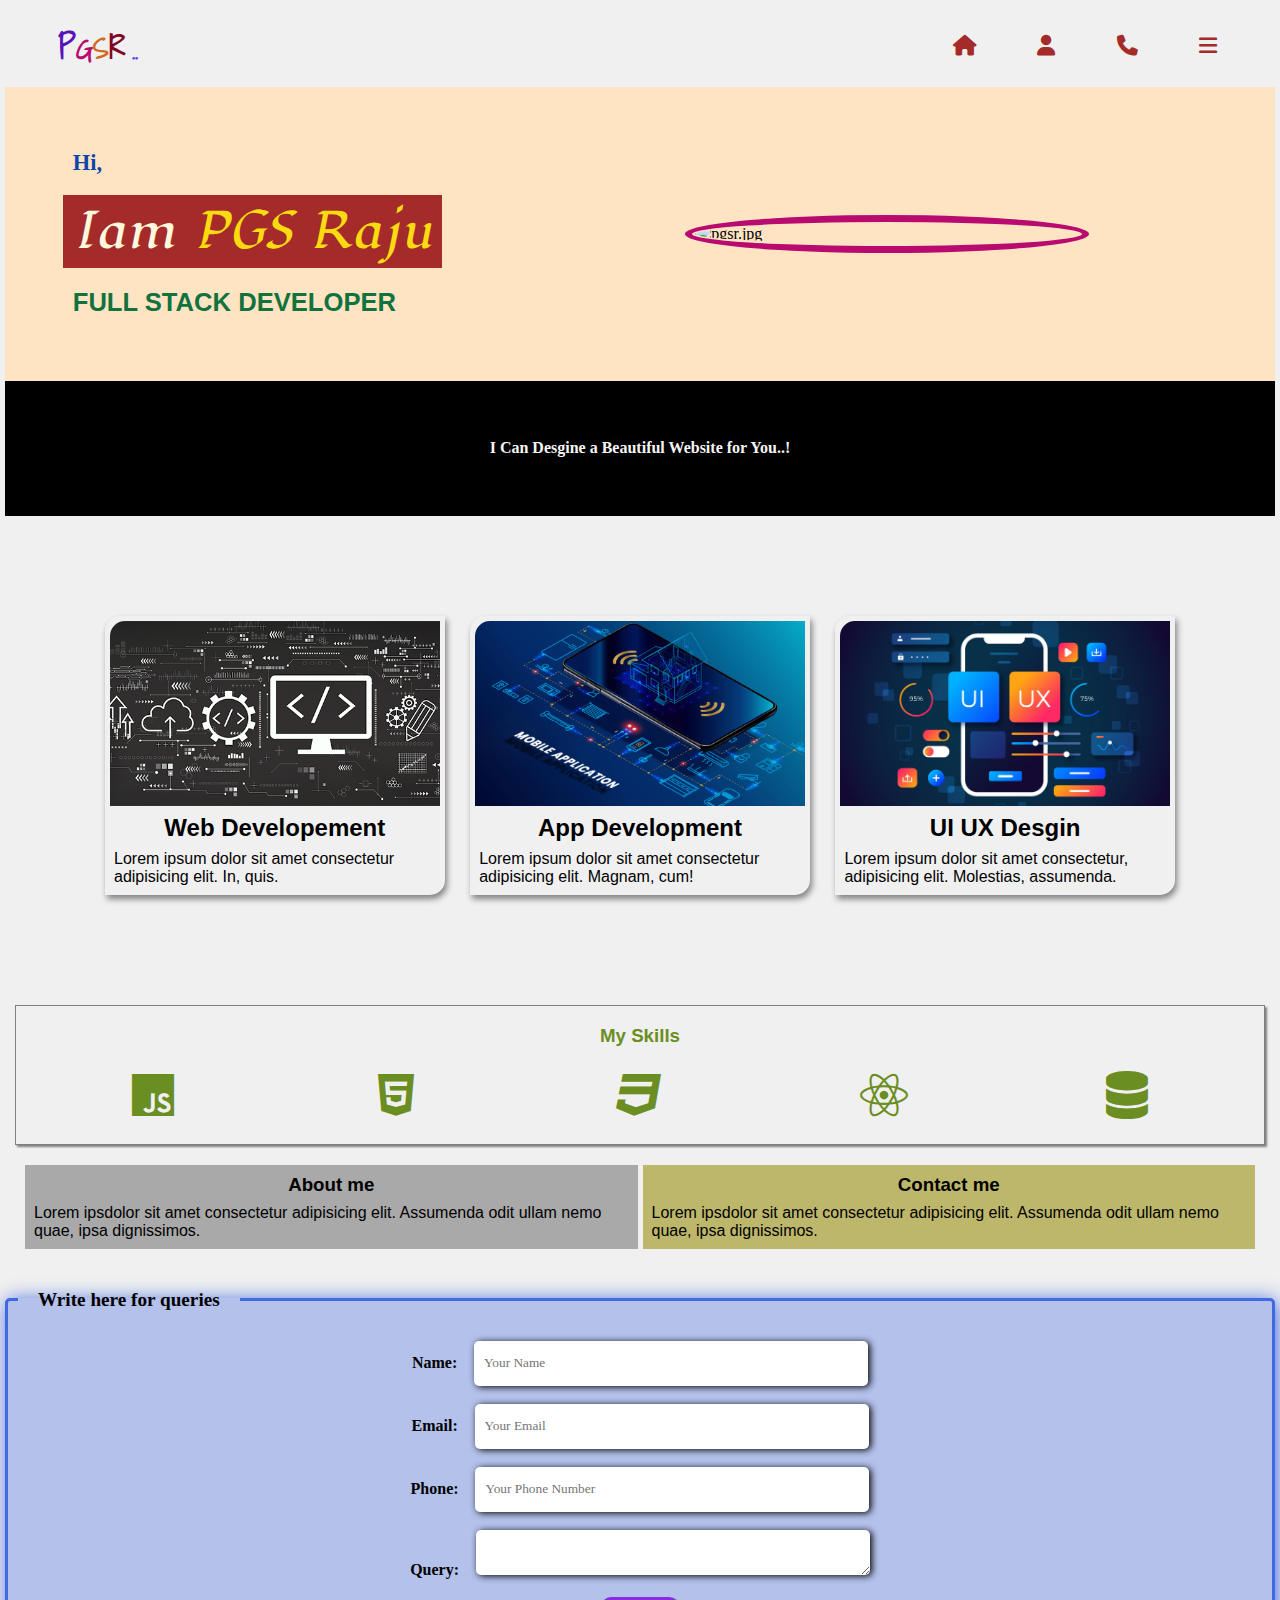
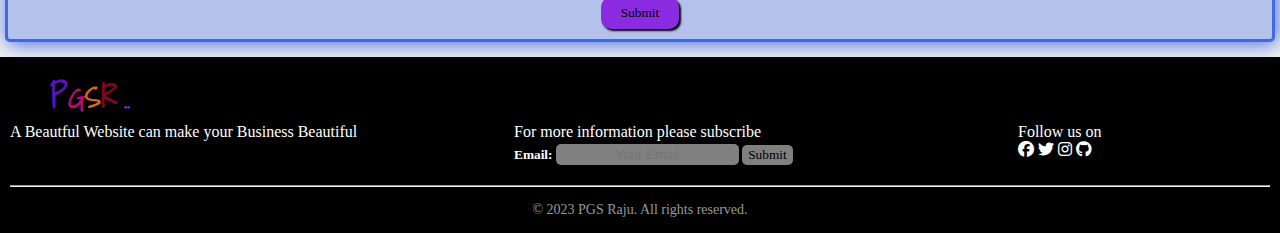
==== index.html @ 337159dd "added some files" ====
<!DOCTYPE html>
<html lang="en">
<head>
    <meta charset="UTF-8">
    <meta name="viewport" content="width=device-width, initial-scale=1.0">
    <link rel="stylesheet" href="./CSS/style.css">
    <link rel="stylesheet" href="https://cdnjs.cloudflare.com/ajax/libs/font-awesome/6.2.1/css/all.min.css">

    <title>My Portfolio</title>
</head>
<body>
    <div class="container">
        <header class="head flex jst-bwn aln-cnr">
         <div class="logo"><Span class="P">P</Span><span class="G">G</span><span class="S">S</span><span class="R">R</span> <span class="dot">..</span></div>
         <nav>
            <a href="#"><i class="fa-solid fa-house wo"></i></a>
            <a href="#"><i class="fa-solid fa-user wo"></i></a>
            <a href="#"><i class="fa-solid fa-phone wo"></i></a>
            <a href="#"><i class="fa-solid fa-bars"></i></a>
         </nav>
       </header>
<!-- hero -->
       <section class="hero flex jst-arnd aln-cnr">
        <div class="info">
            <h1 class="hi">Hi,</h1>
            <p class="name"> Iam <span class="pgs">PGS Raju</span></p>
            <h2 class="dovp">FULL STACK DEVELOPER</h2>
        </div>
        <div><img class="pgsr" src="./assests/img/pgs circle.png" alt="pgsr.jpg"></div>
       </section>
<!-- blackBox -->
       <section class="about">
        <div class="blackBox flex jst-cnr aln-cnr"> 
            <p class="desgin">I Can Desgine a Beautiful Website for You..!</p>
        </div>
        <div class="cards">
            <div class="card 1">
                <img class="pic" src="./assests/img/CE0060b.png" alt="">
                <h2 class="heading">Web Developement</h2>
                <p class="body">Lorem ipsum dolor sit amet consectetur adipisicing elit. In, quis.</p>
            </div>
            <div class="card 2">
                <img class="pic" src="./assests/img/Top-Mobile-App-1.png" alt="">
                <h2 class="heading">App Development</h2>
                <p class="body">Lorem ipsum dolor sit amet consectetur adipisicing elit. Magnam, cum!</p>
            </div>
            <div class="card 3">
                <img class="pic" src="./assests/img/5757453-fotor-20230729234928.png" alt="">
                <h2 class="heading">UI UX Desgin</h2>
                <p class="body">Lorem ipsum dolor sit amet consectetur, adipisicing elit. Molestias, assumenda.</p>
            </div>
        </div>
       </section>
<!-- skills -->
       <section class="skills">
        <h3 class="heading">My Skills</h3>
        <div class="skillLogo flex">
            <i class="fa-brands fa-js fa-3x fa"></i>
            <i class="fa-brands fa-html5 fa-3x fa"></i>
            <i class="fa-brands fa-css3 fa-3x fa"></i>
            <i class="fa-brands fa-react fa-3x fa"></i>
            <i class="fa-solid fa-database fa-3x fa"></i>
        </div>
       </section>
 <!-- bottom -->
       <section class="bottom">
         <div class="aboutt Me">
            <h3 class="heading">About me</h3>
            <p class="body">Lorem ipsdolor sit amet consectetur adipisicing elit. Assumenda odit ullam nemo quae, ipsa dignissimos.</p> 
         </div>
         <div class="contact Me">
            <h3 class="heading">Contact me</h3>
            <p class="body">Lorem ipsdolor sit amet consectetur adipisicing elit. Assumenda odit ullam nemo quae, ipsa dignissimos.</p> 
         </div>
       </section>
<!-- queries -->
       <section class="form">
         <fieldset class="queries">
            <legend class="legend">Write here for queries</legend>
        <form action="post" class="query">
            <label class="label" for="name">Name:</label>
            <input class="field" type="text" required placeholder="Your Name"/><br><br>
            <label class="label" for="email">Email:</label>
            <input class="field" type="email" required placeholder="Your Email"/><br><br>
            <label class="label" for="phone">Phone:</label>
            <input class="field" type="Number" required placeholder="Your Phone Number"/><br><br>
            <label class="label" for="message">Query:</label>
            <textarea class="field" name="message" id="message" cols="20" rows="5"></textarea><br><br>
            <input type="button" value="Submit" id="form">
        </form>
    </fieldset>
    </div>
</body>
<!-- footer  -->
<footer>
    <div class="footer">
        <div class="logo "><Span class="P">P</Span><span class="G">G</span><span class="S">S</span><span class="R">R</span> <span class="dot">..</span></div>
        <div class="mark grid">
            <div class="subscribe">
                <p class="slogon">A Beautful Website can make your Business Beautiful</p>
            </div>
            <div class="mail">
                <p class="mailSub">For more information please subscribe</p>
                <sub id="submit">
                    <label class="labelSub" for="email">Email:</label>
                    <input class="fieldSub" type="email" required placeholder="Your Email"/>
                    <input type="button" value="Submit" id="sub">
                </sub>
            </div>
            <div class="follow">
                <p class="followUs">Follow us on</p>
                <i class="fa-brands fa-facebook"></i>
                <i class="fa-brands fa-twitter"></i>
                <i class="fa-brands fa-instagram"></i>
                <i class="fa-brands fa-github"></i>

            </div>
        </div>
        <div class="copy">
            <hr>
            <p id="copy">&copy; 2023 PGS Raju. All rights reserved.</p>
        </div>
    </div>

        
    </div>
</footer>
</html>
---- CSS/style.css ----
@font-face{
    font-family: shadow;
    src: url(../assests/fonts/ShadowsIntoLight-Regular.ttf);
}
@font-face{
    font-family: lugras;
    src: url(../assests/fonts/Lugrasimo-Regular.ttf);
}
*{
    padding: 0;
    margin: 0;
}
body{
    height: 100vh;
    background-color: #f0f0f0;
}


/* global syling */
.flex{
    display: flex;
}
.jst-cnr{
    justify-content: center;
}
.jst-arnd{
    justify-content: space-around;
}
.jst-bwn{
    justify-content: space-between;
}
.jst-even{
    justify-content: space-evenly;
}
.aln-cnr{
    align-items: center;
}
.grid{
    display: grid;
}


/* header style */
.container{
    padding: 5px;
    position: sticky;
}
header{
    padding: 1vw;
    position: sticky;
    top: 0;
    background-color: #f0f0f0;
   
}
.logo{
    font-weight: bold;
    font-family: shadow;
    padding-left: 40px;

}
.P{
    font-size: 2.2rem;
    color: rgb(90, 18, 185);
}
.G{
    font-size: 1.8rem;
    color: rgb(184, 10, 111);
}
.S{
    font-size: 1.8rem;
    color: chocolate;
}
.R{
    font-size: 2.0rem;
    color: rgb(130, 6, 31);
}
.dot{
    font-size: 1.5rem;
    color: rgb(87, 65, 232);
}
nav a{
    margin-right: 2px;
    text-decoration: none;
    color: brown;
    font-size: 1.3rem;
    margin-right: 2rem;
    padding: 1vw;
}
nav a:hover{
    background-color:burlywood;
    border-radius: 2px;
    font-size: 1.5rem;
}


/* hero style  */
.hero{
    background-color: bisque;
}
.pgsr{
    width: 30vw;
    float: right;
    margin: 10vw;
    border: 7px solid rgb(184, 10, 111);
    border-radius: 60%;
    padding: 3px;
}
.info{
    float: left;
    line-height: 1.1;
}
.hi{
    font-size: 1.4rem;
    color: rgb(15, 69, 169);
    margin-bottom: 10px;
    padding: 10px;
}
.name{
    font-size: 3rem;
    font-weight: 500;
    background-color: brown;
    color: cornsilk;
    padding: 10px;
    font-family: lugras;
}
.pgs{
    font-size: 1em;
    font-weight: 500;
    color:rgb(250, 219, 18);
    font-family: lugras;
    white-space: nowrap;
}
.dovp{
    font-size: 1.6rem;
    color: rgb(18, 114, 61);
    margin-top: 10px;
    font-family: 'Segoe UI', Tahoma, Geneva, Verdana, sans-serif;
    padding: 10px;
    animation: scaleAnimation 2s ease-in-out infinite;
}


/* about syling */
.blackBox{
    width: 100%;
    height:15vh;
    background-color: black;
    color: whitesmoke;
    font-weight: bold;
    font-size: 1rem;
    font-family: Cambria, Cochin, Georgia, Times, 'Times New Roman', serif;
}
.desgin{
    overflow: hidden;
    white-space: nowrap;
    animation: typing 10s infinite;
}
.cards{
    display: grid;
    padding: 100px;
    grid-template-columns: repeat(3, 1fr);
    grid-gap: 2vw;

}

.card{
    padding: 5px;
    border: none solid black ;
    border-bottom-right-radius: 15px ;
    border-top-left-radius: 15px;
    box-shadow: 2px 4px 6px grey;
}
.card:hover{
    width: 90%;
   
}
.pic{
    width: 100%;
    border-top-left-radius: 15px;

}
.heading{
    padding: 4px;
    text-align: center;
    font-family: 'Gill Sans', 'Gill Sans MT', Calibri, 'Trebuchet MS', sans-serif;
}
.body{
    padding: 4px;
    font-family:'Segoe UI', Tahoma, Geneva, Verdana, sans-serif
}

/* skills styling */
.skills{
    padding: 15px;
    margin: 10px;
    border: 1px solid gray;
    box-shadow: 2px 2px 2px gray;
    color:olivedrab;
    
}
.skillLogo{
    margin-top: 10px;
}
.fa{
    padding: 10px;
    text-align:center;
    width: 100%;
    color: inherit;
}
.fa:hover{
    background-color: whitesmoke;
    border-radius: 20px;
    cursor: pointer;
    font-size: 4rem;
    color: aqua;
    
}

/* bottom styling */
.bottom{
    margin: 20px;
    display: grid;
    grid-template-columns: 1fr 1fr;
    gap: 5px;
    
}

.Me{
    padding: 5px;
    color: black;
}
.aboutt{
    background-color:darkgray ;
}
.contact{
    background-color:darkkhaki ;
}
/* form styling */
.legend{
    font-size: 1.2rem;
    font-weight: bold;
    padding: 20px;
    font-family: cursive;
}
.queries{
    padding: 10px;
    border-radius: 5px;
    border: 3px solid royalblue;
    box-shadow: 2px 2px 20px royalblue;
    background-color: rgba(65, 105, 225, 35%);
}
.query{
    text-align: center;
    
}
.field{
    border-radius: 5px;
    border: 0px;
    width: 30vw;
    height: 5vh;
    font-family: cursive;
    background-color:rgba(100, 149, 237 20%);
    box-shadow: 2px 1px 7px;
    margin-left: 1vw;
    padding-left: 10px;

}
.label{
    font-family: cursive;
    font-weight: bold;
}
#form{
    padding: 8px 20px;
    font-family: cursive;
    font-weight: 500;
    cursor: pointer;
    background-color: blueviolet;
    border: 0px;
    border-radius: 10px;
    box-shadow: 2px 2px 2px black;
}


/* footer style */
footer{
    background-color: rgb(0, 0, 0);
    color: white;
    margin-top: 10px;
    padding: 10px;
}
.mark{
    grid-template-columns: 2fr 2fr 1fr;
}
.subscribe{
    font-family:'Times New Roman', Times, serif;
    font-weight: 400;    
}
.labelSub{
    font-weight: bold;
    font-family: cursive;
}
.fieldSub{
    text-align: center;
    border: none;
    border-radius: 5px;
    padding: 3px;
    background-color: gray;
    color: black;
}
#sub{
    border: 0px;
    padding: 2px 6px;
    background-color: grey;
    font-family: cursive;
    border-radius: 5px;
    cursor: pointer;
}
hr{
    margin-top: 20px;
    margin-bottom: 10px;

}
#copy{
    text-align: center;
    font-size: 14px;
    color: #999;
    padding: 5px 0;
    /* background-color: #f0f0f0;  */
}


/* Animations */
@keyframes scaleAnimation {
    0% { transform: scale(1); }
    50% { transform: scale(1.2); }
    100% { transform: scale(1); }
}
@keyframes typing {
    from {
      width: 0%; 
    }
    to {
      width: 100%;
    } 
}

/* Responsiveness */
@media (max-width: 800px) {
  
    .nav {
      display: none;
    }
    .info{
        padding: 10px;
        margin-left: 10px;
    }
  
    .cards {
      display: flex;
      flex-wrap: wrap;
      justify-content: space-evenly;
    }
  
    .card {
      flex-basis: calc(50% - 50px);
    }
  }
  @media (max-width: 600px) {
    .hero {
      flex-direction: column;
      text-align: center;
    }
  
    .info {
      padding: 0;
    }
    .name{
        font-size: 2rem;
    }
    .dovp{
        font-size: 1.4rem;
    }
    .mark{
        grid-template-columns: 1fr;
        text-align: center;
    }
    .subscribe{
        padding: 10px;
    }
    .follow{
        padding: 10px;
    }
  
    .card {
      flex-basis: 100%;
    }
  }
  
@media screen and (max-width:400px){
    .hero{
        width: 100%;
        flex-direction: column-reverse;

    }
    .cards{
        grid-template-columns: repeat(1, 1fr);
        padding: 0px;
        margin: 0px;
    }
    .card{
        flex-basis: 100%;
        
    }
    .bottom{
        grid-template-columns: 1fr;
    }
    .name{
        font-size: 1rem;
    }
    .dovp{
        font-size: 1rem;
    }
 .skillLogo{
        flex-wrap:wrap;
    }
    .mark{
        grid-template-columns: repeat(1, 1fr);
        text-align: center;
        
    }
    .subscribe{
        padding: 10px;
    }
    .follow{
        padding: 10px;
    }
    nav a:not(:nth-last-child(1)){
        display: none;
    } 
}
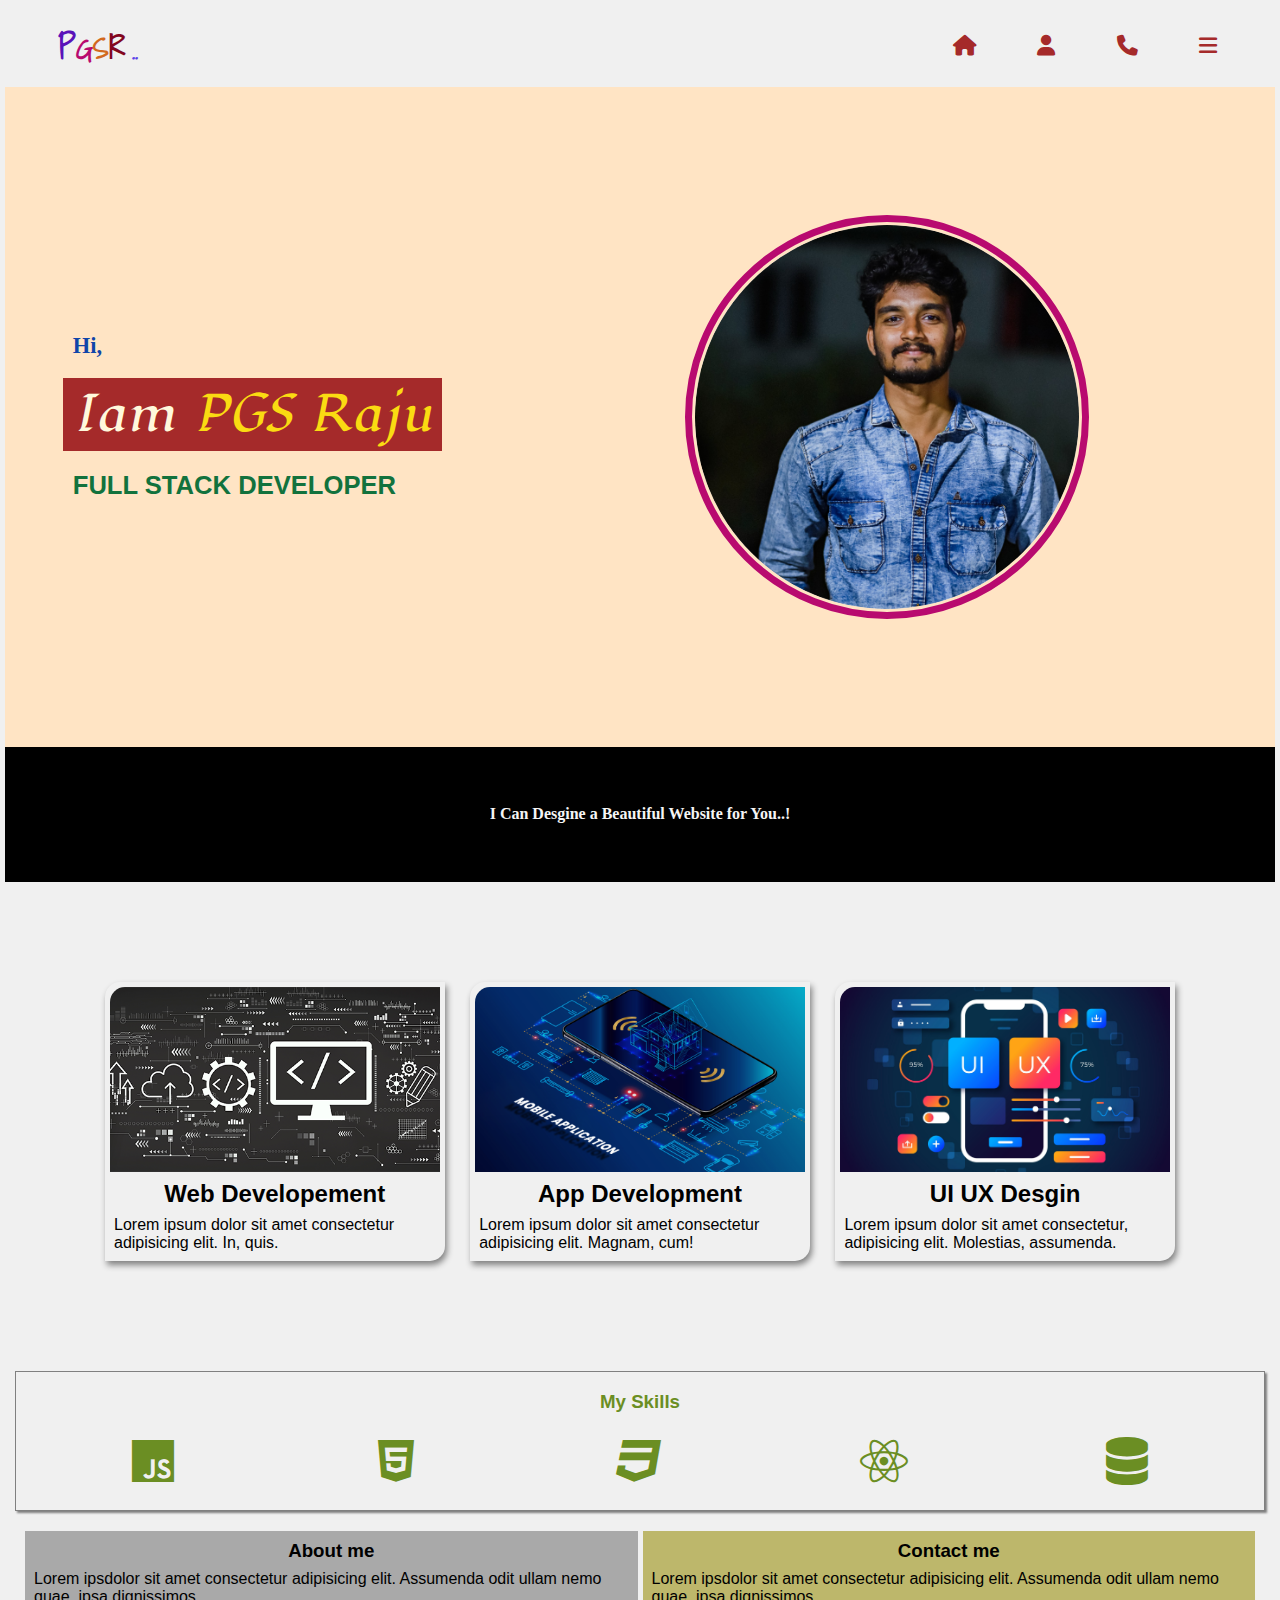
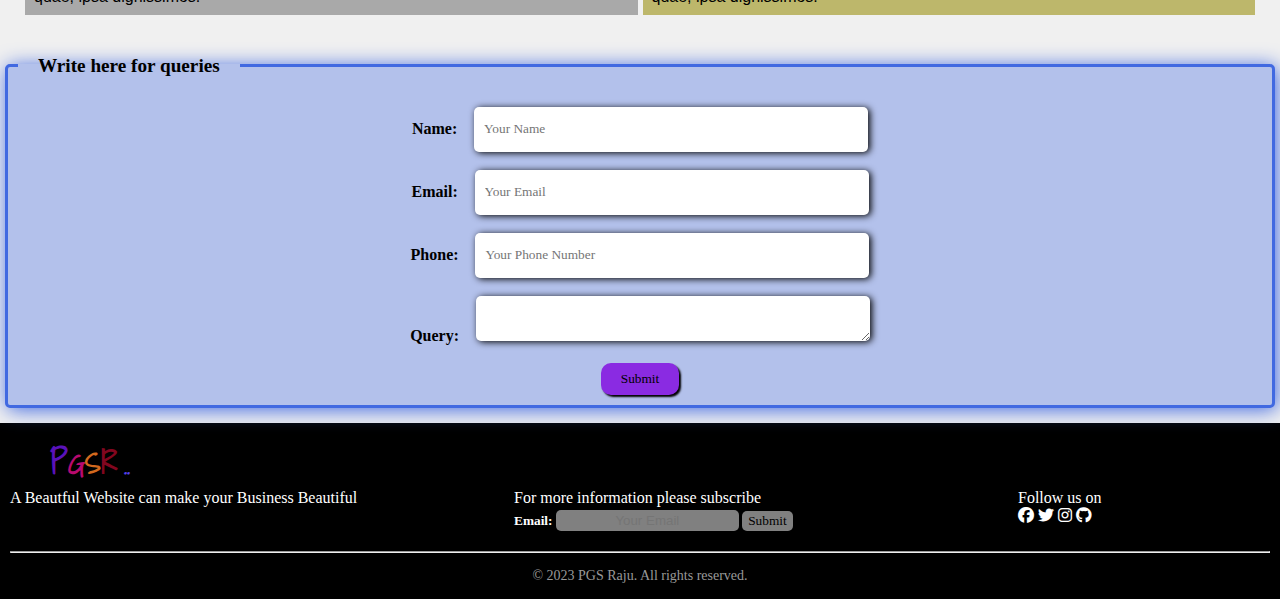
==== commit cde99ab5: "replaced img path" ====
--- a/index.html
+++ b/index.html
@@ -26,7 +26,7 @@
             <p class="name"> Iam <span class="pgs">PGS Raju</span></p>
             <h2 class="dovp">FULL STACK DEVELOPER</h2>
         </div>
-        <div><img class="pgsr" src="./assests/img/pgs circle.png" alt="pgsr.jpg"></div>
+        <div><img class="pgsr" src="./assests/img/pgs circle.jpg" alt="pgsr.jpg"></div>
        </section>
 <!-- blackBox -->
        <section class="about">
